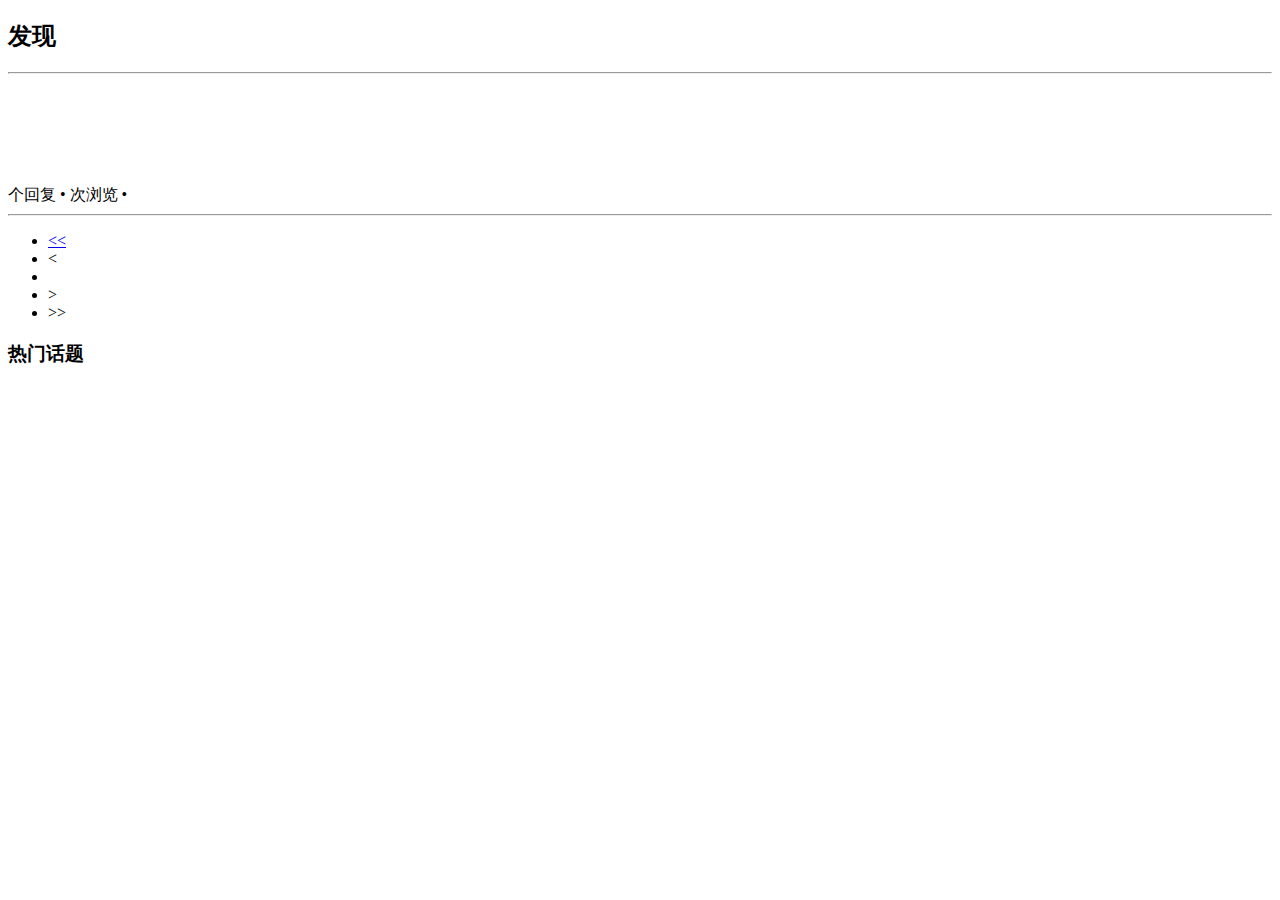
==== src/main/resources/templates/index.html @ dd7efe5c "add interceptors" ====
<!DOCTYPE html>
<html xmlns:th="http://www.thymeleaf.org">
<head>
    <meta charset="UTF-8">
    <title>AIMYON 社区</title>
    <link rel="stylesheet" href="css/bootstrap.min.css">
    <link rel="stylesheet" href="css/bootstrap-theme.min.css">
    <link rel="stylesheet" href="css/springboot.css">
    <script src="js/jquery-3.4.1.min.js"></script>
    <script src="js/bootstrap.min.js" type="application/javascript"></script>
</head>
<body>

<div th:replace="navigation :: nav"></div>

<div class="container-fluid main">
    <div class="row">
        <div class="col-lg-9 col-md-12 col-sm-12 col-xs-12">
            <h2><span class="glyphicon glyphicon-list" aria-hidden="true"></span> 发现</h2>
            <hr>

            <div class="media" th:each="question : ${currentPage.getQuesetions()}">
                <div class="media-left">
                    <a href="#">
                        <img class="media-object img-rounded"
                             th:src="${question.userModel.getAvatarUrl()}" height="60px">
                    </a>
                </div>
                <div class="media-body">
                    <h4 class="media-heading" th:text="${question.title}"></h4>
                    <span th:text="${question.description}"></span> <br>
                    <span class="text-desc"><span th:text="${question.commentCount}"></span> 个回复 • <span
                            th:text="${question.viewCount}"></span> 次浏览 • <span  th:text="${#dates.format(question.gmtCreate,'yyyy-MM-dd HH:mm')}"></span></span>
                </div>
                <hr>
            </div>
            <nav aria-label="Page navigation">
                <ul class="pagination">
                    <li th:if="${currentPage.showFirstPage}">
                        <a href="/?page=1" aria-label="Previous">
                            <span aria-hidden="true">&lt;&lt;</span>
                        </a>
                    </li>
                    <li th:if="${currentPage.showLastPage}">
                        <a  th:href="@{/(page=${currentPage.currentPage - 1})}"  aria-label="Previous">
                            <span aria-hidden="true">&lt;</span>
                        </a>
                    </li>

                    <li th:each="page : ${currentPage.pages}" th:class="${currentPage.currentPage == page}? 'active' : ''">
                        <a th:href="@{/(page=${page})}" th:text="${page}"></a>
                    </li>

                    <li th:if="${currentPage.showNextPage}">
                        <a th:href="@{/(page=${currentPage.currentPage +1 })}" aria-label="Previous">
                            <span aria-hidden="true">&gt;</span>
                        </a>
                    </li>
                    <li th:if="${currentPage.showEndPage}">
                        <a th:href="@{/(page=${currentPage.totalPage})}"  aria-label="Previous">
                            <span aria-hidden="true">&gt;&gt;</span>
                        </a>
                    </li>
                </ul>
            </nav>
        </div>
        <div class="col-lg-3 col-md-12 col-sm-12 col-xs-12">
            <h3>热门话题</h3>
        </div>
    </div>
</div>
</body>
</html>
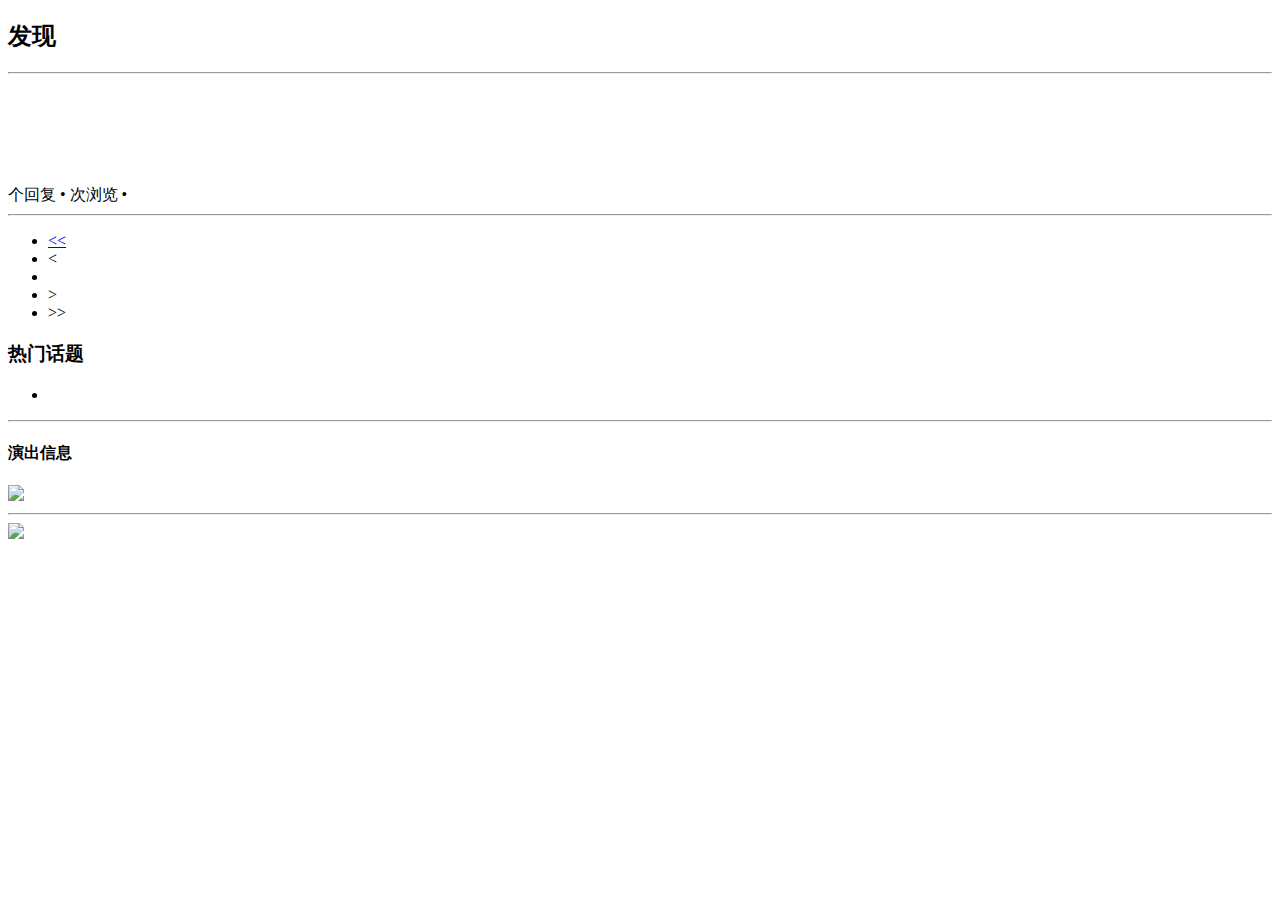
==== commit 95fcdc9e: "add tag and ads" ====
--- a/src/main/resources/templates/index.html
+++ b/src/main/resources/templates/index.html
@@ -9,6 +9,15 @@
     <script src="js/jquery-3.4.1.min.js"></script>
     <script src="js/bootstrap.min.js" type="application/javascript"></script>
 </head>
+<script type="application/javascript">
+    window.onload = function () {
+        var closable = window.localStorage.getItem("closable");
+        if (closable === "true") {
+            window.close();
+            window.localStorage.removeItem("closable");
+        }
+    }
+</script>
 <body>
 
 <div th:replace="navigation :: nav"></div>
@@ -23,11 +32,13 @@
                 <div class="media-left">
                     <a href="#">
                         <img class="media-object img-rounded"
-                             th:src="${question.userModel.getAvatarUrl()}" height="60px">
+                             th:src="${question.user.avatarUrl}" height="60px">
                     </a>
                 </div>
                 <div class="media-body">
-                    <h4 class="media-heading" th:text="${question.title}"></h4>
+                    <h4 class="media-heading">
+                        <a th:href="@{'/questions/'+ ${question.id}}" th:text="${question.title}"></a>
+                    </h4>
                     <span th:text="${question.description}"></span> <br>
                     <span class="text-desc"><span th:text="${question.commentCount}"></span> 个回复 • <span
                             th:text="${question.viewCount}"></span> 次浏览 • <span  th:text="${#dates.format(question.gmtCreate,'yyyy-MM-dd HH:mm')}"></span></span>
@@ -66,7 +77,20 @@
         </div>
         <div class="col-lg-3 col-md-12 col-sm-12 col-xs-12">
             <h3>热门话题</h3>
+            <ul class="question-related">
+                <li th:each="related : ${mostPopQuestion}">
+                    <a th:href="@{'/questions/'+${related.id}}" th:text="${related.title}"></a>
+                </li>
+            </ul>
+            <hr class="col-lg-12 col-md-12 col-sm-12 col-xs-12">
+            <div class="col-lg-12 col-md-12 col-sm-12 col-xs-12">
+                <h4>演出信息</h4>
+                <img class="img-thumbnail question-wechat" src="/images/aimyon.jpg">
+                <hr>
+                <img class="img-thumbnail question-wechat" src="/images/aimyon2.jpg">
+            </div>
         </div>
+
     </div>
 </div>
 </body>
